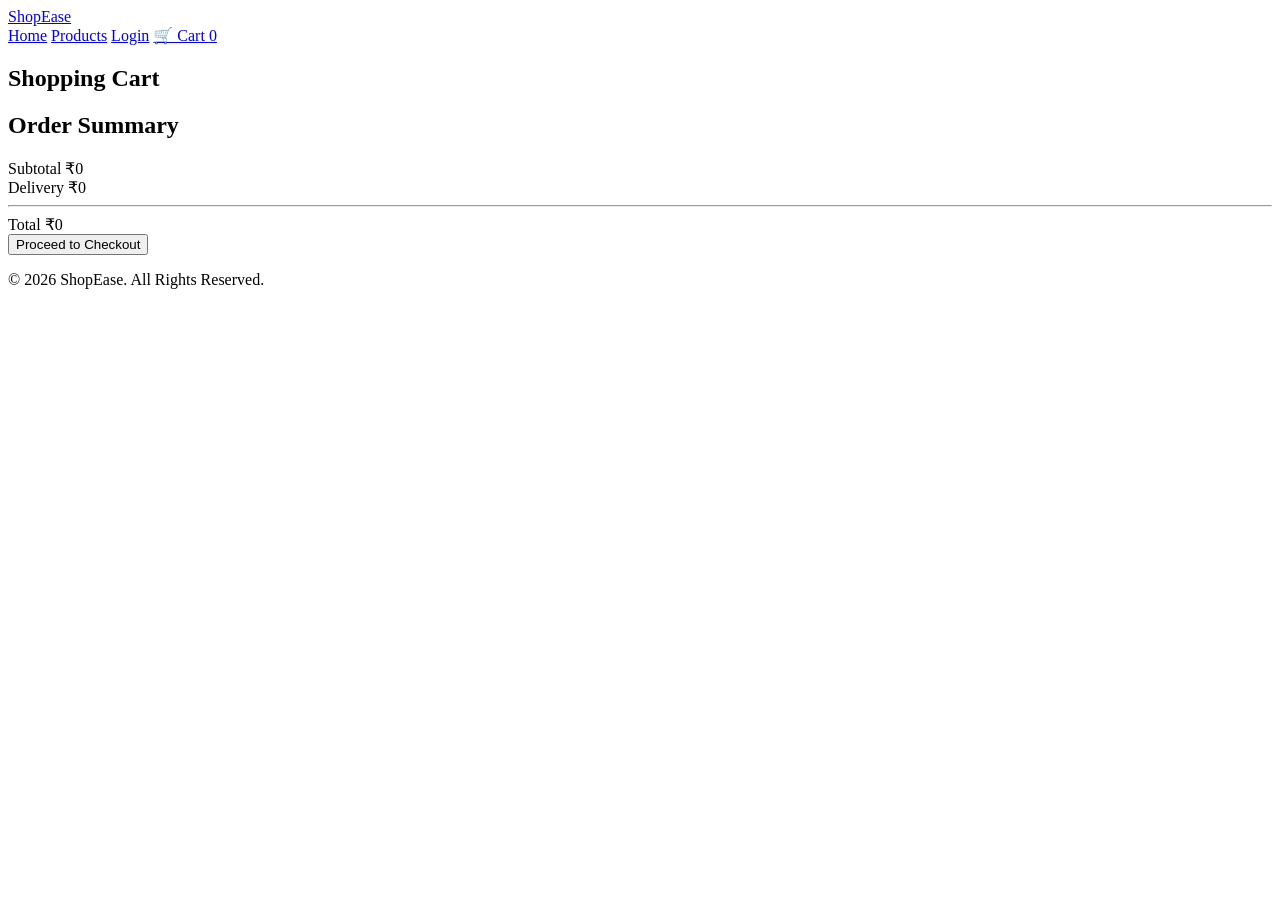
==== cart.html @ b9bb8cd7 "Add ecommerce website project files" ====
<!DOCTYPE html>
<html lang="en">
<head>
    <meta charset="UTF-8">
    <meta name="viewport" content="width=device-width, initial-scale=1.0">
    <title>Shopping Cart - ShopEase</title>
    <link rel="stylesheet" href="css/style.css">
</head>

<body>

<header class="navbar">
    <div class="logo">
        <a href="index.html">ShopEase</a>
    </div>

    <nav>
        <a href="index.html">Home</a>
        <a href="products.html">Products</a>
        <a href="login.html">Login</a>
        <a href="cart.html">🛒 Cart <span id="cartCount">0</span></a>
    </nav>
</header>

<section class="cart-section">

    <h1>Shopping Cart</h1>

    <div id="cartItems"></div>

    <div class="cart-summary">

        <h2>Order Summary</h2>

        <div class="summary-row">
            <span>Subtotal</span>
            <span>₹<span id="subtotal">0</span></span>
        </div>

        <div class="summary-row">
            <span>Delivery</span>
            <span>₹<span id="delivery">0</span></span>
        </div>

        <hr>

        <div class="summary-row total">
            <span>Total</span>
            <span>₹<span id="total">0</span></span>
        </div>

        <button onclick="goToCheckout()" class="btn checkout-btn">
            Proceed to Checkout
        </button>

    </div>

</section>

<footer>
    <p>© 2026 ShopEase. All Rights Reserved.</p>
</footer>

<script src="js/script.js"></script>

</body>
</html>
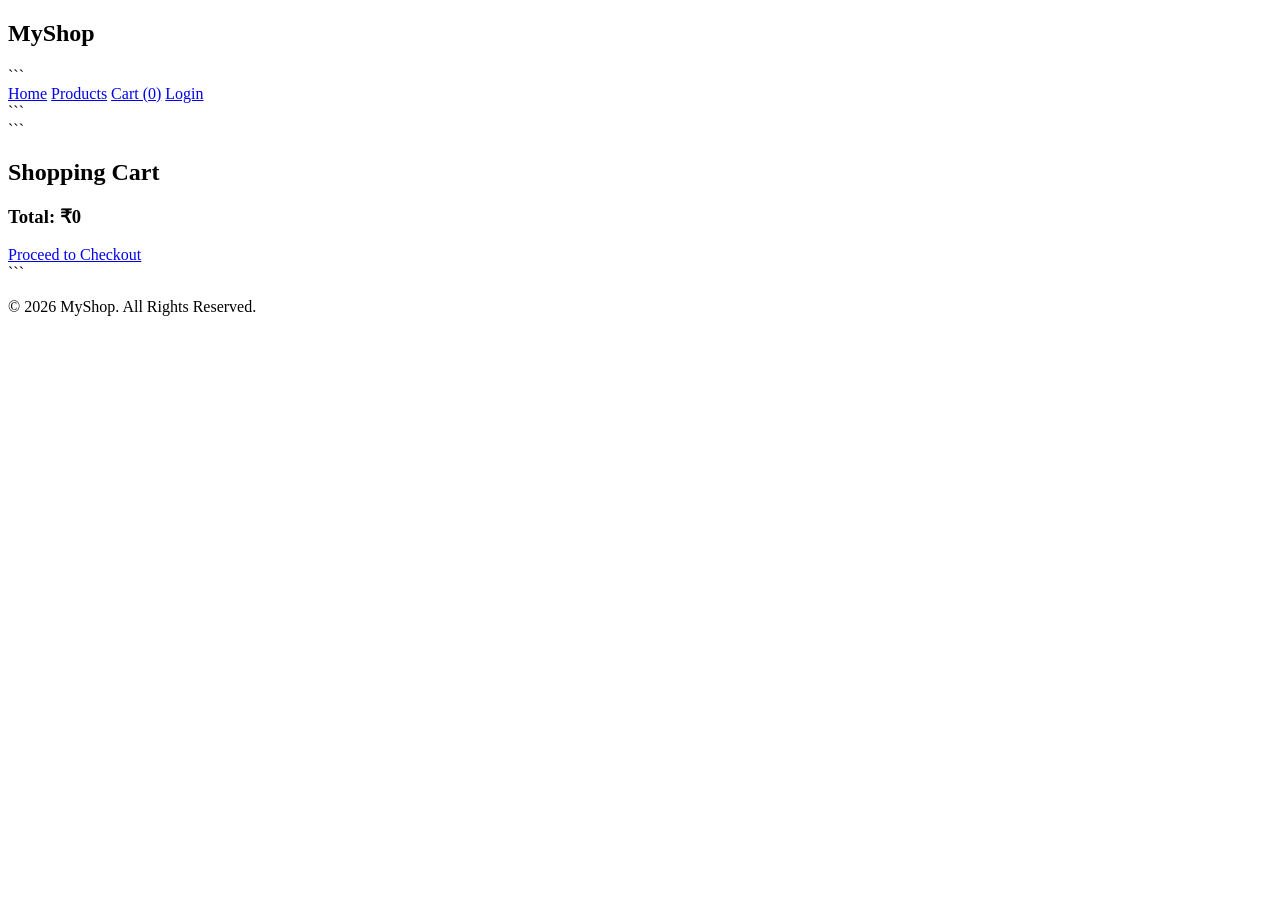
==== commit 61d942ed: "Update cart.html" ====
--- a/cart.html
+++ b/cart.html
@@ -1,67 +1,51 @@
 <!DOCTYPE html>
+
 <html lang="en">
 <head>
     <meta charset="UTF-8">
     <meta name="viewport" content="width=device-width, initial-scale=1.0">
-    <title>Shopping Cart - ShopEase</title>
+    <title>MyShop - Cart</title>
     <link rel="stylesheet" href="css/style.css">
 </head>
 
 <body>
 
-<header class="navbar">
-    <div class="logo">
-        <a href="index.html">ShopEase</a>
-    </div>
+<header>
+    <nav class="navbar">
+        <h1 class="logo">MyShop</h1>
 
-    <nav>
+```
+    <div class="nav-links">
         <a href="index.html">Home</a>
         <a href="products.html">Products</a>
+        <a href="cart.html">Cart (<span id="cartCount">0</span>)</a>
         <a href="login.html">Login</a>
-        <a href="cart.html">🛒 Cart <span id="cartCount">0</span></a>
-    </nav>
+    </div>
+</nav>
+```
+
 </header>
 
-<section class="cart-section">
+<main class="cart-page">
 
-    <h1>Shopping Cart</h1>
+```
+<h2>Shopping Cart</h2>
 
-    <div id="cartItems"></div>
+<div id="cartContainer"></div>
 
-    <div class="cart-summary">
+<div class="cart-summary">
+    <h3>Total: ₹<span id="cartTotal">0</span></h3>
+    <a href="checkout.html" class="btn">Proceed to Checkout</a>
+</div>
+```
 
-        <h2>Order Summary</h2>
-
-        <div class="summary-row">
-            <span>Subtotal</span>
-            <span>₹<span id="subtotal">0</span></span>
-        </div>
-
-        <div class="summary-row">
-            <span>Delivery</span>
-            <span>₹<span id="delivery">0</span></span>
-        </div>
-
-        <hr>
-
-        <div class="summary-row total">
-            <span>Total</span>
-            <span>₹<span id="total">0</span></span>
-        </div>
-
-        <button onclick="goToCheckout()" class="btn checkout-btn">
-            Proceed to Checkout
-        </button>
-
-    </div>
-
-</section>
+</main>
 
 <footer>
-    <p>© 2026 ShopEase. All Rights Reserved.</p>
+    <p>&copy; 2026 MyShop. All Rights Reserved.</p>
 </footer>
 
 <script src="js/script.js"></script>
 
 </body>
-</html>+</html>
